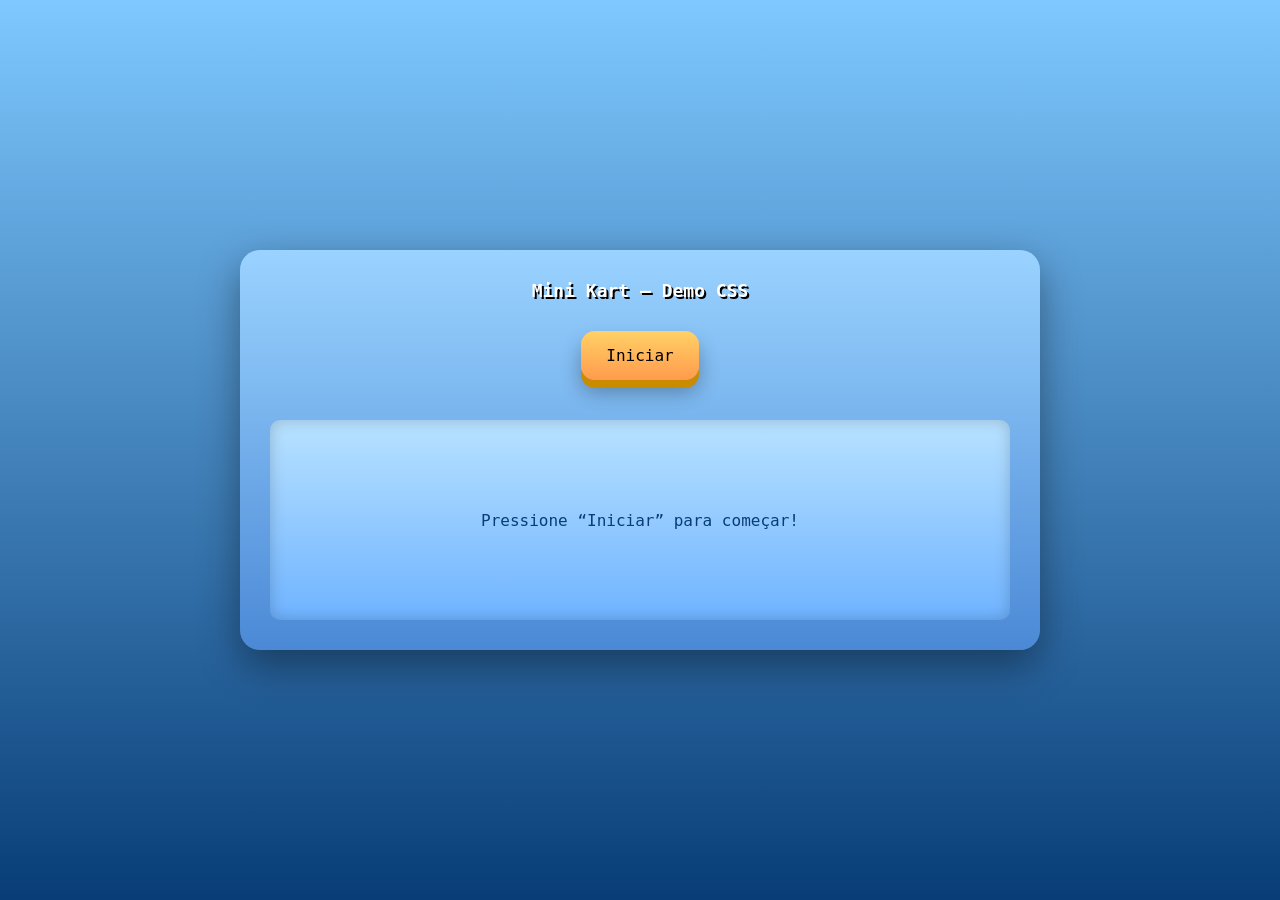
==== text/index.html @ 37601f6a "estrela" ====
<!DOCTYPE html>
<html lang="en">

<head>
    <meta charset="UTF-8">
    <meta name="viewport" content="width=device-width, initial-scale=1.0">
    <title>Document</title>
    <link rel="stylesheet" href="style.css">
</head>
<body>
    <input type="checkbox" id="toggle">
    <div class="container">
        <h1 class="title">Mini Kart — Demo CSS</h1>

        <label for="toggle" class="start-btn">Iniciar</label>

        <div class="game-area">
            <div class="ready">
                Pressione “Iniciar” para começar!
            </div>
            <div class="playing">
                <div class="coin"></div>
                <div class="controle"></div>
                <div class="jogo"></div>
                <div class="mario"></div>
            </div>
        </div>
    </div>
</body>
</html>
---- text/style.css ----
:root {
    --bg1: #7ec8ff;
    --bg2: #083d77;
    --card: #ff4957;
    --card-dark: #d43a46;
    --accent: #ffd166;
    --text: #ffffff;
}

* {
    box-sizing: border-box;
    margin: 0;
    padding: 0;
}

body {
    height: 100vh;
    display: flex;
    align-items: center;
    justify-content: center;
    background: linear-gradient(180deg, var(--bg1), var(--bg2));
    font-family: 'Press Start 2P', monospace;
}

.container {
    width: 90%;
    max-width: 800px;
    background: linear-gradient(180deg, #9ad3ff 0%, #4b89d6 100%);
    border-radius: 20px;
    padding: 30px;
    box-shadow: 0 15px 40px rgba(0, 0, 0, 0.4);
    display: flex;
    flex-direction: column;
    align-items: center;
    position: relative;
    overflow: hidden;
}

.title {
    color: #fff;
    font-size: 18px;
    text-shadow: 2px 2px 0 #000;
    margin-bottom: 30px;
    text-align: center;
}

/* botão de início (sem JS, usa checkbox) */
input[type="checkbox"] {
    display: none;
}

label.start-btn {
    background: linear-gradient(180deg, var(--accent), #ff9b4c);
    color: #000;
    padding: 15px 25px;
    border-radius: 14px;
    cursor: pointer;
    box-shadow: 0 8px 0 #c98c00, 0 12px 20px rgba(0, 0, 0, 0.3);
    transition: transform .1s ease;
}

label.start-btn:active {
    transform: translateY(4px);
    box-shadow: 0 4px 0 #c98c00;
}

.game-area {
    width: 100%;
    margin-top: 40px;
    height: 200px;
    background: linear-gradient(180deg, #b8e2ff 0%, #6fb3ff 100%);
    border-radius: 10px;
    display: flex;
    align-items: center;
    justify-content: center;
    color: #083d77;
    position: relative;
    overflow: hidden;
    box-shadow: inset 0 0 15px rgba(0, 0, 0, 0.2);
    transition: all .5s ease;
}

.ready {
    opacity: 1;
    transform: scale(1);
}

.playing {
    opacity: 0;
    transform: scale(0.9);
    position: absolute;
    pointer-events: none;
    transition: .4s ease;
}

#toggle:checked~.container .ready {
    opacity: 0;
    transform: scale(0.9);
    pointer-events: none;
}

#toggle:checked~.container .playing {
    opacity: 1;
    transform: scale(1);
    pointer-events: auto;
    position: relative;
}

/* moeda animada */
.coin {
    width: 40px;
    height: 40px;
    border-radius: 50%;
    background: radial-gradient(circle, #fff 10%, #ffd166 60%, #e0a800 100%);
    border: 3px solid #e2a600;
    animation: spin 1s linear infinite;
}

@keyframes spin {
    0% {
        transform: rotateY(0);
    }

    50% {
        transform: rotateY(180deg);
    }

    100% {
        transform: rotateY(360deg);
    }
}
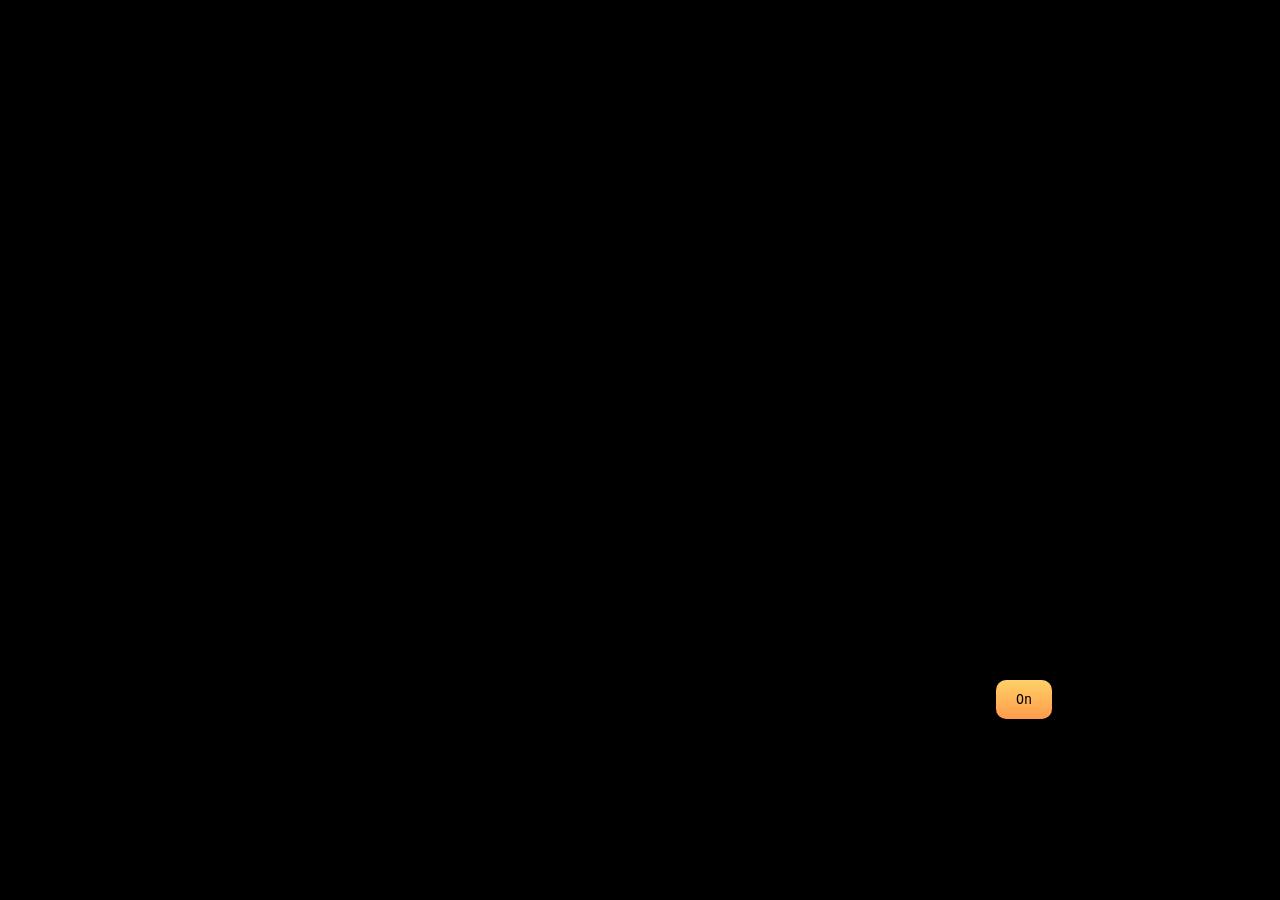
==== commit 71beee1b: "terminando por hoje" ====
--- a/text/index.html
+++ b/text/index.html
@@ -1,19 +1,17 @@
 <!DOCTYPE html>
-<html lang="en">
-
+<html lang="pt-br">
 <head>
     <meta charset="UTF-8">
     <meta name="viewport" content="width=device-width, initial-scale=1.0">
     <title>Document</title>
     <link rel="stylesheet" href="style.css">
 </head>
-<body>
+<body class="">
     <input type="checkbox" id="toggle">
     <div class="container">
         <h1 class="title">Mini Kart — Demo CSS</h1>
 
         <label for="toggle" class="start-btn">Iniciar</label>
-
         <div class="game-area">
             <div class="ready">
                 Pressione “Iniciar” para começar!
@@ -26,5 +24,9 @@
             </div>
         </div>
     </div>
+    <div class="content">
+        <button class="btn-alg"></button>
+    </div>
+    <script src="main.js"></script>
 </body>
 </html>
--- a/text/style.css
+++ b/text/style.css
@@ -11,15 +11,33 @@
     box-sizing: border-box;
     margin: 0;
     padding: 0;
+    font-family: 'Press Start 2P', monospace;
 }
 
 body {
     height: 100vh;
     display: flex;
+    flex-direction: column;
     align-items: center;
     justify-content: center;
     background: linear-gradient(180deg, var(--bg1), var(--bg2));
-    font-family: 'Press Start 2P', monospace;
+}
+
+/* exemplo de pseudo-elemento no body que pode ser escondido */
+body::before {
+    content: "";
+    display: block;
+    position: absolute;
+    top: 0%;
+    left: 0%;
+    width: 100%;
+    height: 100%;
+    background-color: #000;
+    z-index: 1;
+}
+
+.no-before::before {
+    display: none;
 }
 
 .container {
@@ -44,7 +62,6 @@
     text-align: center;
 }
 
-/* botão de início (sem JS, usa checkbox) */
 input[type="checkbox"] {
     display: none;
 }
@@ -60,7 +77,7 @@
 }
 
 label.start-btn:active {
-    transform: translateY(4px);
+    transform: translateY(0px);
     box-shadow: 0 4px 0 #c98c00;
 }
 
@@ -128,4 +145,30 @@
     100% {
         transform: rotateY(360deg);
     }
-}+}
+
+.content {
+    width: 100%;
+    display: flex;
+    justify-content: center;
+    margin-top: 20px; /* espaço abaixo do container */
+}
+
+.btn-alg {
+    position: relative; /* botão com posição relativa conforme pedido */
+    left: 30%;
+    top: 100%;
+    padding: 12px 20px;
+    background: linear-gradient(180deg, var(--accent), #ff9b4c);
+    color: #000;
+    border: none;
+    border-radius: 10px;
+    cursor: pointer;
+    box-shadow: 0 6px 0 rgba(0,0,0,0.15);
+    z-index: 2;
+}
+
+.btn-alg:active {
+    transform: translateY(2px);
+    box-shadow: 0 4px 0 rgba(0,0,0,0.12);
+}
